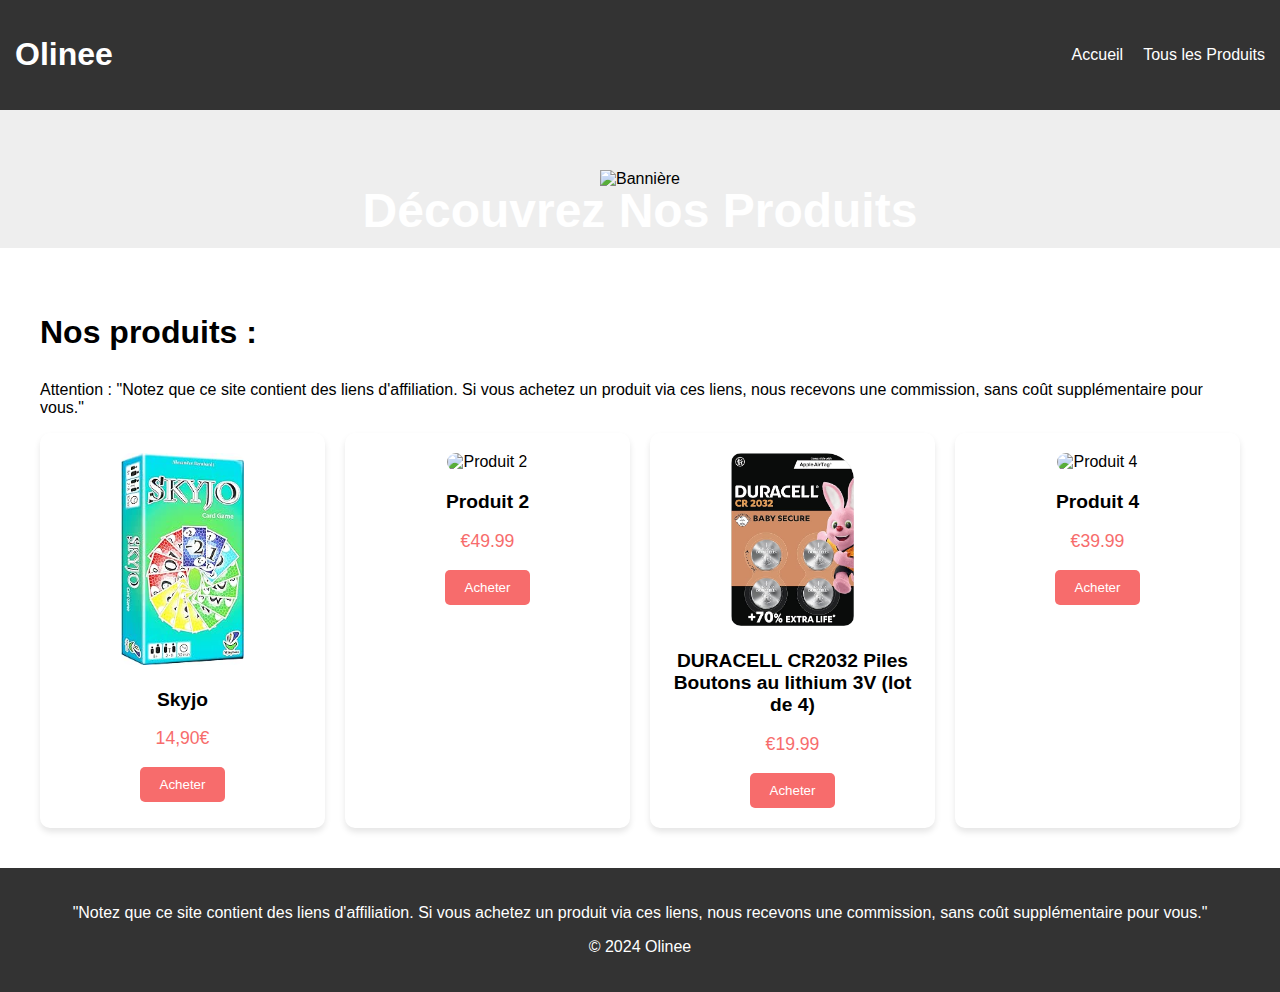
==== produit.html @ 219c087e "Update produit.html" ====
<!DOCTYPE html>
<html lang="fr">
<head>
    <meta charset="UTF-8">
    <meta name="viewport" content="width=device-width, initial-scale=1.0">
    <link rel="icon" href="img/logo.png" type="image/x-icon">
    <link rel="stylesheet" href="style_produit.css">
    <title>Olinee</title>
</head>
<body>
    
    <header>
        <h1 class="title">Olinee</h1>
        <nav>
            <ul>
                <li><a href="index.html">Accueil</a></li>
                <li><a href="produit.html">Tous les Produits</a></li>
            </ul>
        </nav>
    </header>

    
    <section class="hero">
        <img src="img/banniere2.png" alt="Bannière">
        <div class="hero-text">
            <h1>Découvrez Nos Produits</h1>
            <p>Que vous soyez à la recherche de qualité, de style ou de performance, notre sélection de produits est faite pour vous.</p>
        </div>
    </section>

    
    <section class="featured-products">
        <h2>Nos produits :</h2>
        <p>Attention : "Notez que ce site contient des liens d'affiliation. Si vous achetez un produit via ces liens, nous recevons une commission, sans coût supplémentaire pour vous."
        </p>
        <div class="product-grid">
            <div class="product-card">
                <img src="img/produit1.png" alt="Produit 1">
                <h3>Skyjo</h3>
                <p>14,90€</p>
                <button onclick="window.location.href='https://amzn.to/3YTeSnr'">Acheter</button>
            </div>
            <div class="product-card">
                <img src="img/produit2.png" alt="Produit 2">
                <h3>Produit 2</h3>
                <p>€49.99</p>
                <button>Acheter</button>
            </div>
            <div class="product-card">
                <img src="img/produit3.png" alt="Produit 3">
                <h3>DURACELL CR2032 Piles Boutons au lithium 3V (lot de 4)</h3>
                <p>€19.99</p>
                <button onclick="window.location.href='https://amzn.to/3YUcg8N'">Acheter</button>
            </div>
            <div class="product-card">
                <img src="img/produit4.png" alt="Produit 4">
                <h3>Produit 4</h3>
                <p>€39.99</p>
                <button>Acheter</button>
            </div>
        </div>
    </section>

   
    <footer>
        <p>"Notez que ce site contient des liens d'affiliation. Si vous achetez un produit via ces liens, nous recevons une commission, sans coût supplémentaire pour vous."</p>
        <p>&copy; 2024 Olinee</p>
    </footer>
</body>
</html>
---- style_produit.css ----
body {
    font-family: Arial, sans-serif;
    margin: 0;
    padding: 0;
    background-color: #f4f4f4;
}

header {
    background-color: #333;
    color: white;
    padding: 15px;
    display: flex;
    justify-content: space-between;
    align-items: center;
}

header nav ul {
    list-style: none;
    display: flex;
    gap: 20px;
}

header nav ul li a {
    color: white;
    text-decoration: none;
}

.hero {
    position: relative;
    background-color: #eee;
    padding: 60px 20px;
    text-align: center;
}

.hero img {
    width: 100%;
    height: auto;
}

.hero-text {
    position: absolute;
    top: 30%;
    left: 50%;
    transform: translateX(-50%);
    color: white;
}

.hero-text h1 {
    font-size: 3rem;
    margin-bottom: 20px;
}

.hero-text p {
    font-size: 1.2rem;
    margin-bottom: 20px;
}

.hero-text button {
    padding: 10px 20px;
    background-color: #f76c6c;
    border: none;
    color: white;
    font-size: 1rem;
    cursor: pointer;
}

.featured-products {
    background-color: white;
    padding: 40px;
}

.featured-products h2 {
    font-size: 2rem;
    margin-bottom: 30px;
}

.product-grid {
    display: grid;
    grid-template-columns: repeat(4, 1fr);
    gap: 20px;
}

.product-card {
    background-color: #fff;
    padding: 20px;
    border-radius: 10px;
    text-align: center;
    box-shadow: 0 4px 6px rgba(0, 0, 0, 0.1);
}

.product-card img {
    width: 50%;
    border-radius: 10px;
    margin-bottom: 10px;
}

.product-card h3 {
    font-size: 1.2rem;
    margin: 10px 0;
}

.product-card p {
    color: #f76c6c;
    font-size: 1.1rem;
}

.product-card button {
    background-color: #f76c6c;
    color: white;
    border: none;
    padding: 10px 20px;
    cursor: pointer;
    border-radius: 5px;
}

footer {
    background-color: #333;
    color: white;
    padding: 20px;
    text-align: center;
}

.filter-btn {
    background-color: #f76c6c;
    color: white;
    border: none;
    padding: 10px 20px;
    cursor: pointer;
    border-radius: 5px;
    margin-bottom: 20px;
}

.filter-select {
    background-color: #f76c6c;
    color: white;
    border: none;
    padding: 10px 20px;
    cursor: pointer;
    border-radius: 5px;
}

div div button:hover {
    background-color: #f0f0f0; 
    color: black; 
    transform: scale(1.1); 
}

    
div div button:hover {
    box-shadow: 0 4px 8px rgba(0, 0, 0, 0.2);
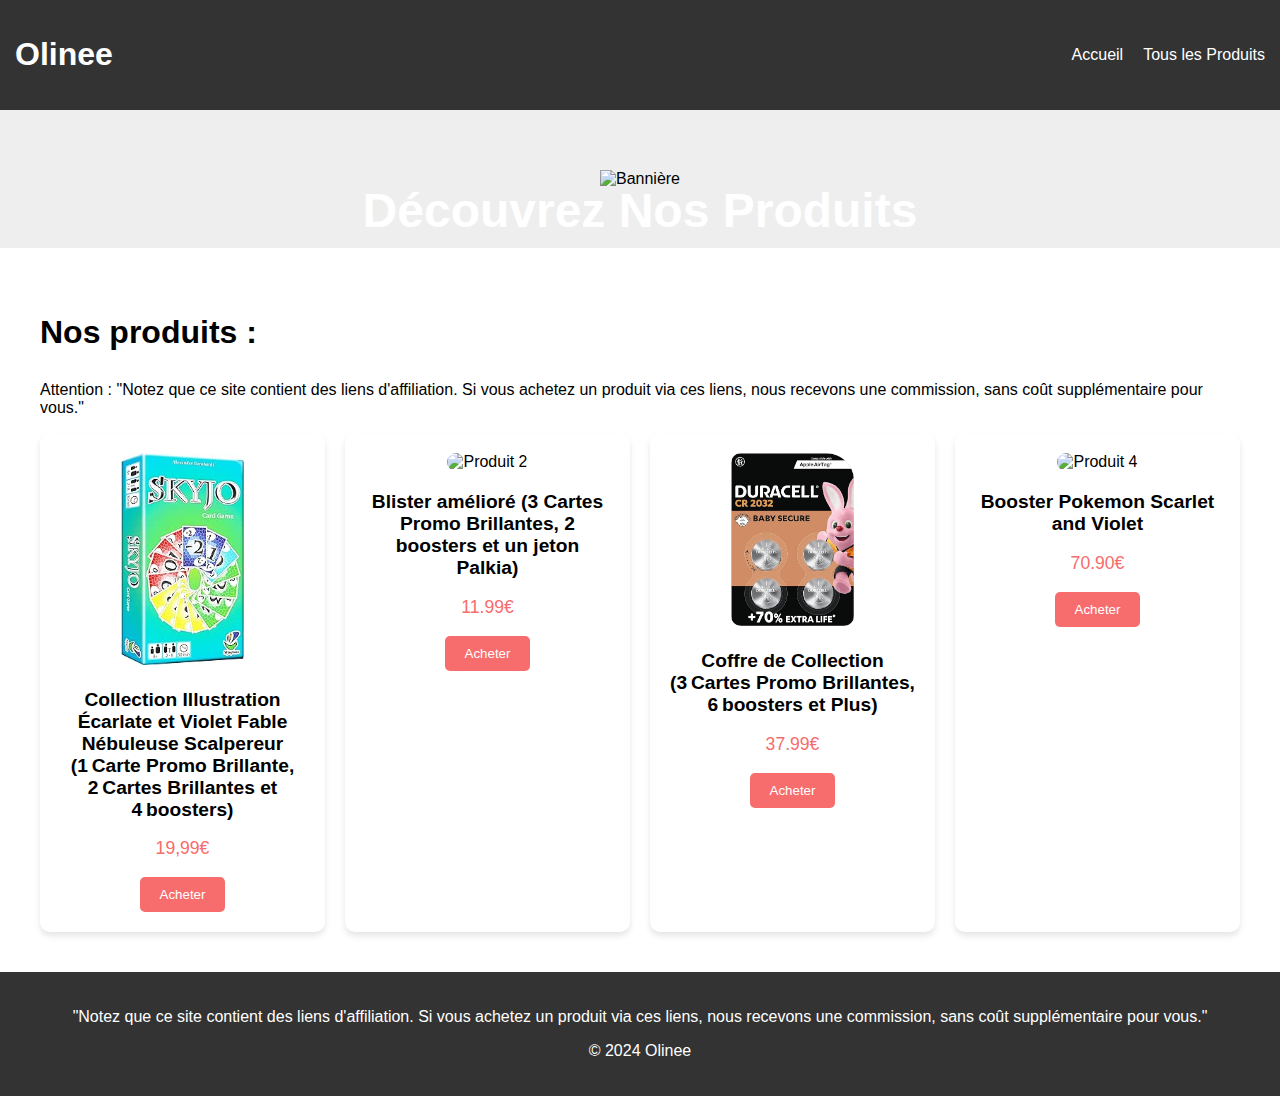
==== commit 086f5b48: "Update produit.html" ====
--- a/produit.html
+++ b/produit.html
@@ -3,6 +3,7 @@
 <head>
     <meta charset="UTF-8">
     <meta name="viewport" content="width=device-width, initial-scale=1.0">
+    <meta name="google-adsense-account" content="ca-pub-9662373288555108">
     <link rel="icon" href="img/logo.png" type="image/x-icon">
     <link rel="stylesheet" href="style_produit.css">
     <title>Olinee</title>
@@ -36,27 +37,27 @@
         <div class="product-grid">
             <div class="product-card">
                 <img src="img/produit1.png" alt="Produit 1">
-                <h3>Skyjo</h3>
-                <p>14,90€</p>
-                <button onclick="window.location.href='https://amzn.to/3YTeSnr'">Acheter</button>
+                <h3>Collection Illustration Écarlate et Violet Fable Nébuleuse Scalpereur (1 Carte Promo Brillante, 2 Cartes Brillantes et 4 boosters)</h3>
+                <p>19,99€</p>
+                <button onclick="window.location.href='https://amzn.to/4gd9dQ2'">Acheter</button>
             </div>
             <div class="product-card">
                 <img src="img/produit2.png" alt="Produit 2">
-                <h3>Produit 2</h3>
-                <p>€49.99</p>
-                <button>Acheter</button>
+                <h3>Blister amélioré (3 Cartes Promo Brillantes, 2 boosters et un jeton Palkia)</h3>
+                <p>11.99€</p>
+                <button onclick="window.location.href='https://amzn.to/4fVQd8S'">Acheter</button>
             </div>
             <div class="product-card">
                 <img src="img/produit3.png" alt="Produit 3">
-                <h3>DURACELL CR2032 Piles Boutons au lithium 3V (lot de 4)</h3>
-                <p>€19.99</p>
-                <button onclick="window.location.href='https://amzn.to/3YUcg8N'">Acheter</button>
+                <h3>Coffre de Collection (3 Cartes Promo Brillantes, 6 boosters et Plus)</h3>
+                <p>37.99€</p>
+                <button onclick="window.location.href='https://amzn.to/41erc4g'">Acheter</button>
             </div>
             <div class="product-card">
                 <img src="img/produit4.png" alt="Produit 4">
-                <h3>Produit 4</h3>
-                <p>€39.99</p>
-                <button>Acheter</button>
+                <h3>Booster Pokemon Scarlet and Violet</h3>
+                <p>70.90€</p>
+                <button onclick="window.location.href='https://amzn.to/3BmmOFM'">Acheter</button>
             </div>
         </div>
     </section>
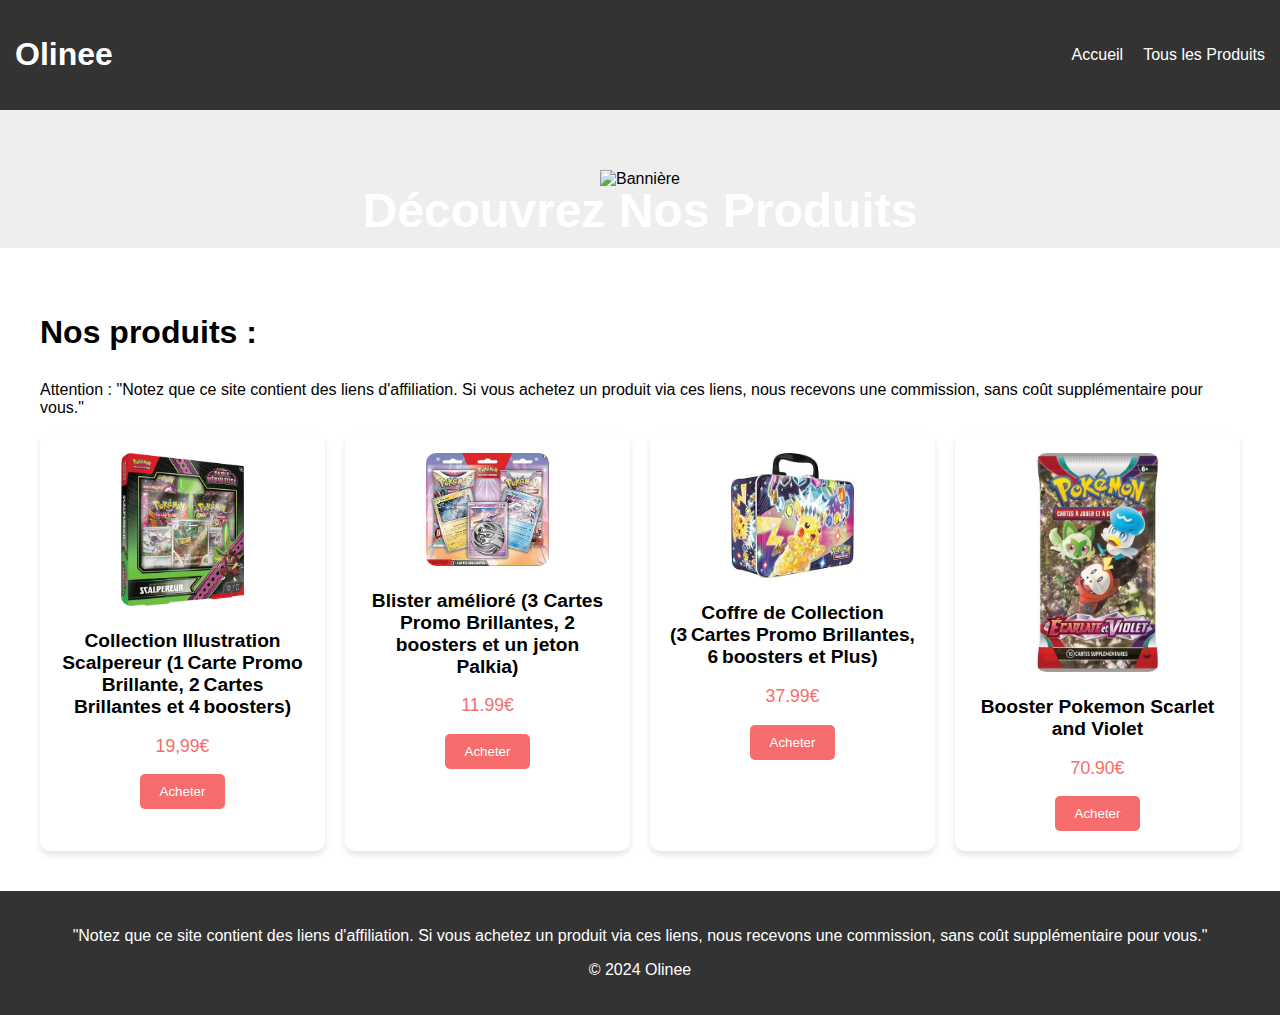
==== commit 7361dbba: "Update produit.html" ====
--- a/produit.html
+++ b/produit.html
@@ -37,7 +37,7 @@
         <div class="product-grid">
             <div class="product-card">
                 <img src="img/produit1.png" alt="Produit 1">
-                <h3>Collection Illustration Écarlate et Violet Fable Nébuleuse Scalpereur (1 Carte Promo Brillante, 2 Cartes Brillantes et 4 boosters)</h3>
+                <h3>Collection Illustration Scalpereur (1 Carte Promo Brillante, 2 Cartes Brillantes et 4 boosters)</h3>
                 <p>19,99€</p>
                 <button onclick="window.location.href='https://amzn.to/4gd9dQ2'">Acheter</button>
             </div>
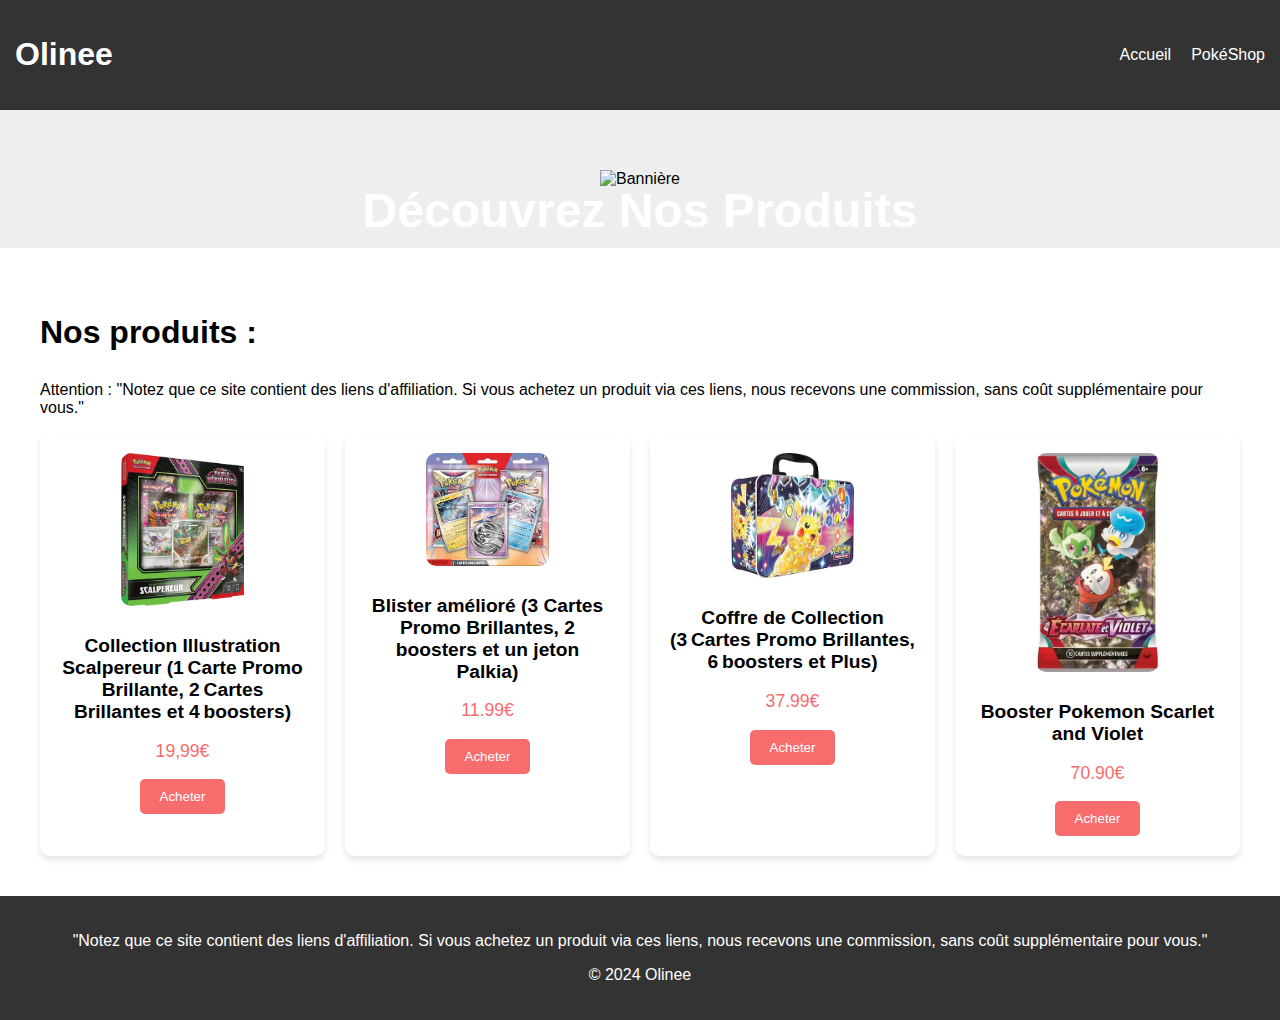
==== commit 01089ce5: "Update produit.html" ====
--- a/produit.html
+++ b/produit.html
@@ -15,7 +15,7 @@
         <nav>
             <ul>
                 <li><a href="index.html">Accueil</a></li>
-                <li><a href="produit.html">Tous les Produits</a></li>
+                <li><a href="produit.html">PokéShop</a></li>
             </ul>
         </nav>
     </header>
--- a/style_produit.css
+++ b/style_produit.css
@@ -91,7 +91,9 @@
 .product-card img {
     width: 50%;
     border-radius: 10px;
-    margin-bottom: 10px;
+    max-width: 100%;
+    height: auto;
+    margin-bottom: 15px;
 }
 
 .product-card h3 {
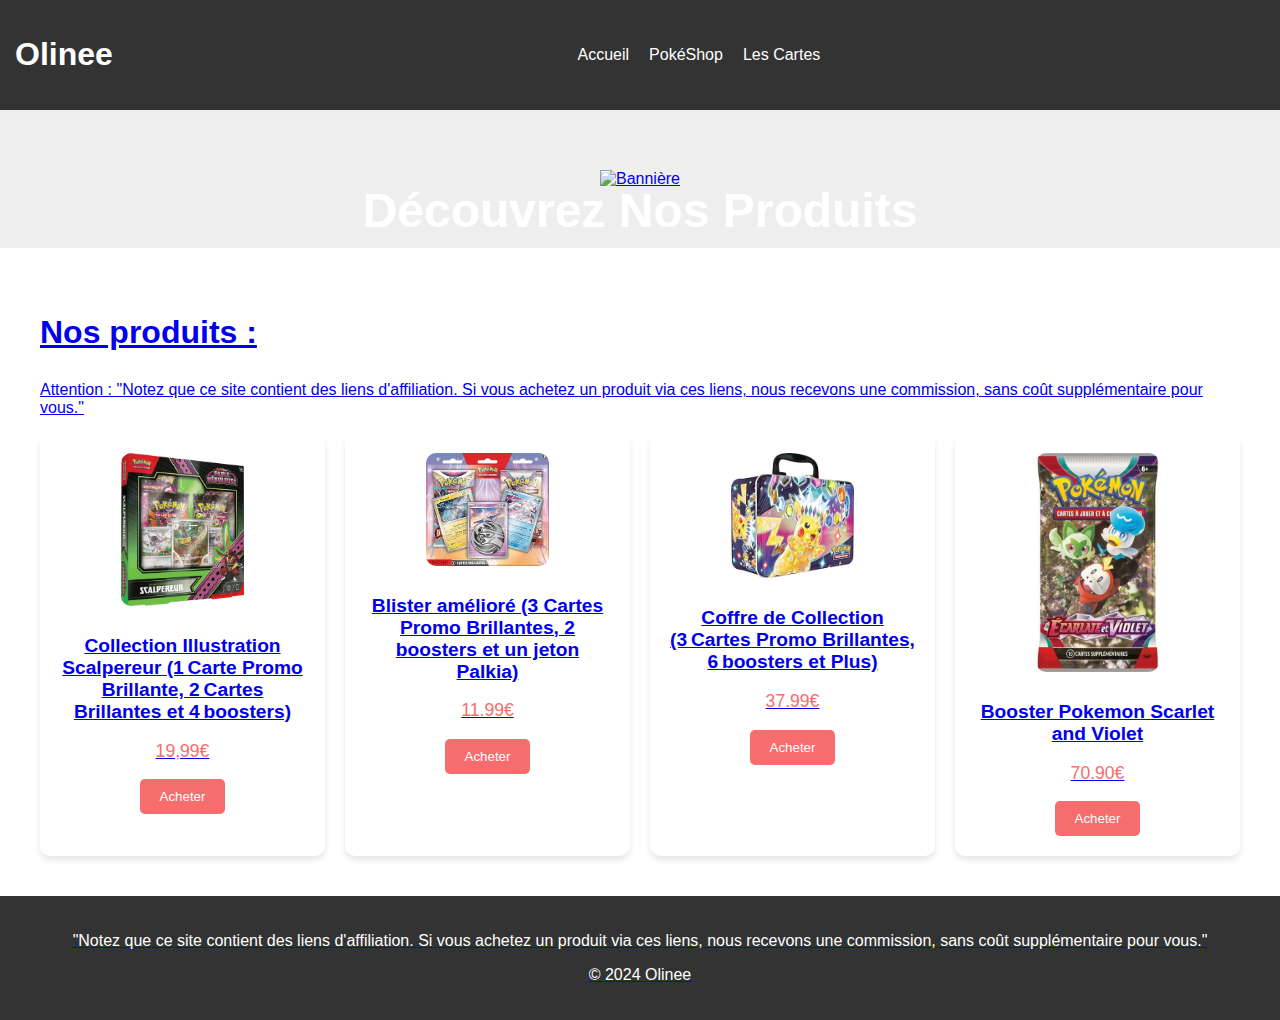
==== commit 7c521fef: "Update produit.html" ====
--- a/produit.html
+++ b/produit.html
@@ -16,6 +16,7 @@
             <ul>
                 <li><a href="index.html">Accueil</a></li>
                 <li><a href="produit.html">PokéShop</a></li>
+                <li><a href="carte.html">Les Cartes</li>
             </ul>
         </nav>
     </header>
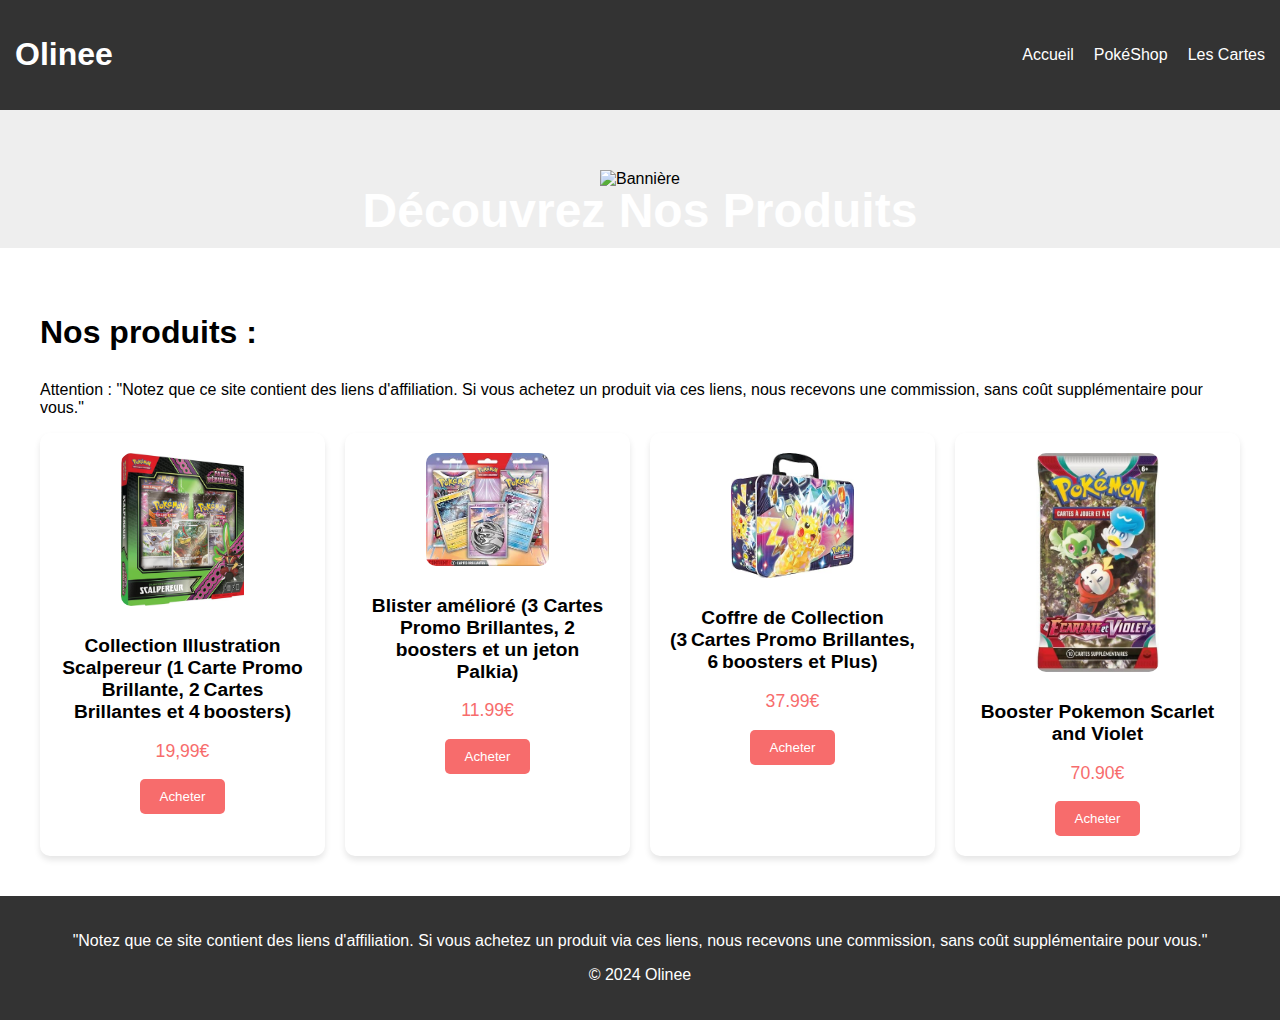
==== commit 92e3daf7: "Update produit.html" ====
--- a/produit.html
+++ b/produit.html
@@ -16,7 +16,7 @@
             <ul>
                 <li><a href="index.html">Accueil</a></li>
                 <li><a href="produit.html">PokéShop</a></li>
-                <li><a href="carte.html">Les Cartes</li>
+                <li><a href="carte.html">Les Cartes</a></li>
             </ul>
         </nav>
     </header>
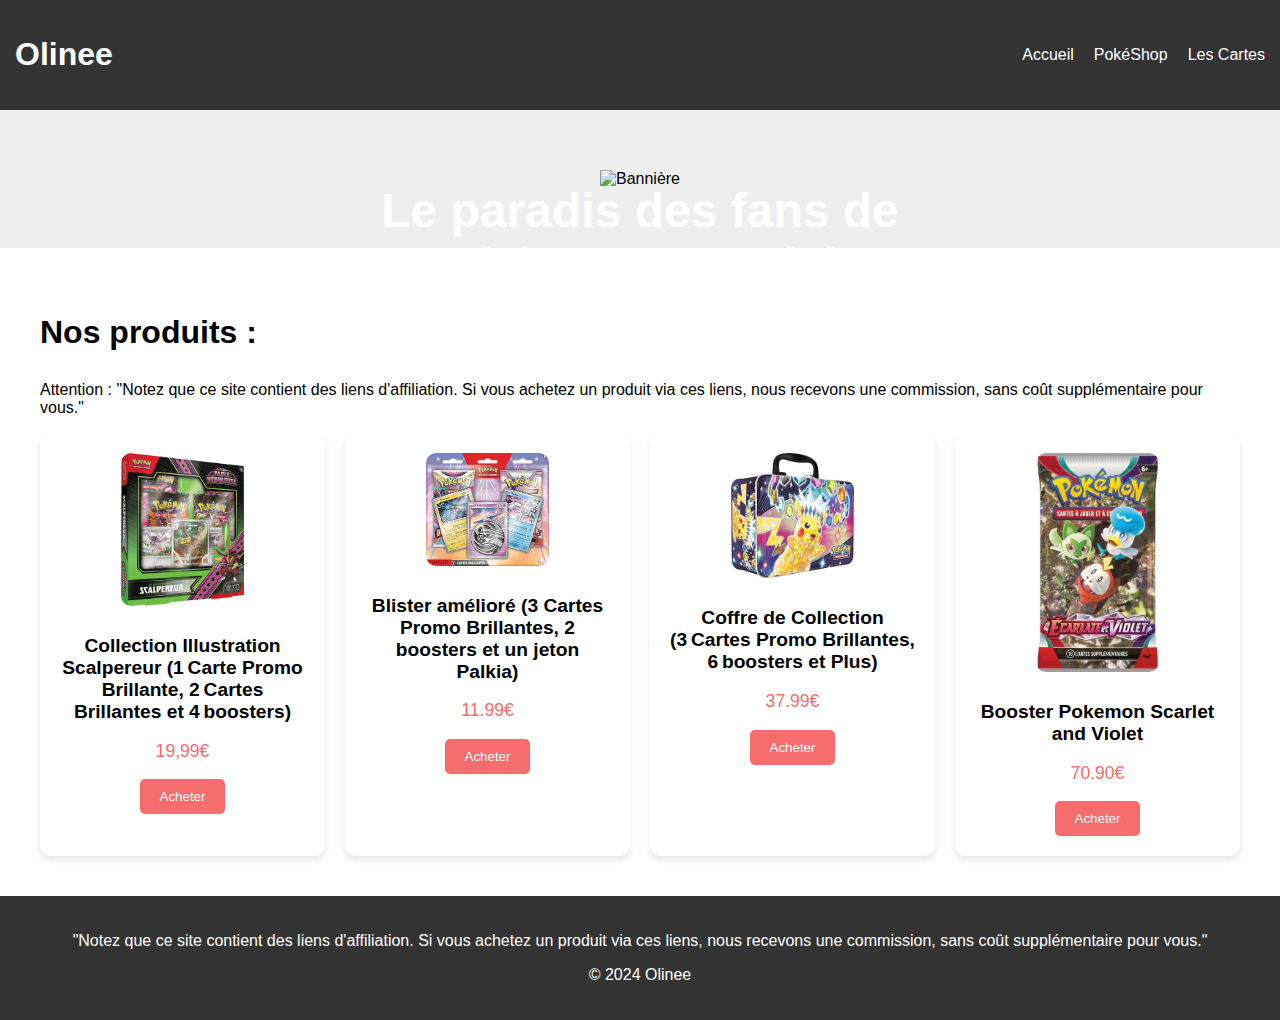
==== commit 10ca1c29: "Update produit.html" ====
--- a/produit.html
+++ b/produit.html
@@ -25,8 +25,8 @@
     <section class="hero">
         <img src="img/banniere2.png" alt="Bannière">
         <div class="hero-text">
-            <h1>Découvrez Nos Produits</h1>
-            <p>Que vous soyez à la recherche de qualité, de style ou de performance, notre sélection de produits est faite pour vous.</p>
+            <h1>Le paradis des fans de Pokémon, c’est ici !</h1>
+            <p>Cartes, figurines, accessoires : tout l’univers Pokémon en un clic !</p>
         </div>
     </section>
 
